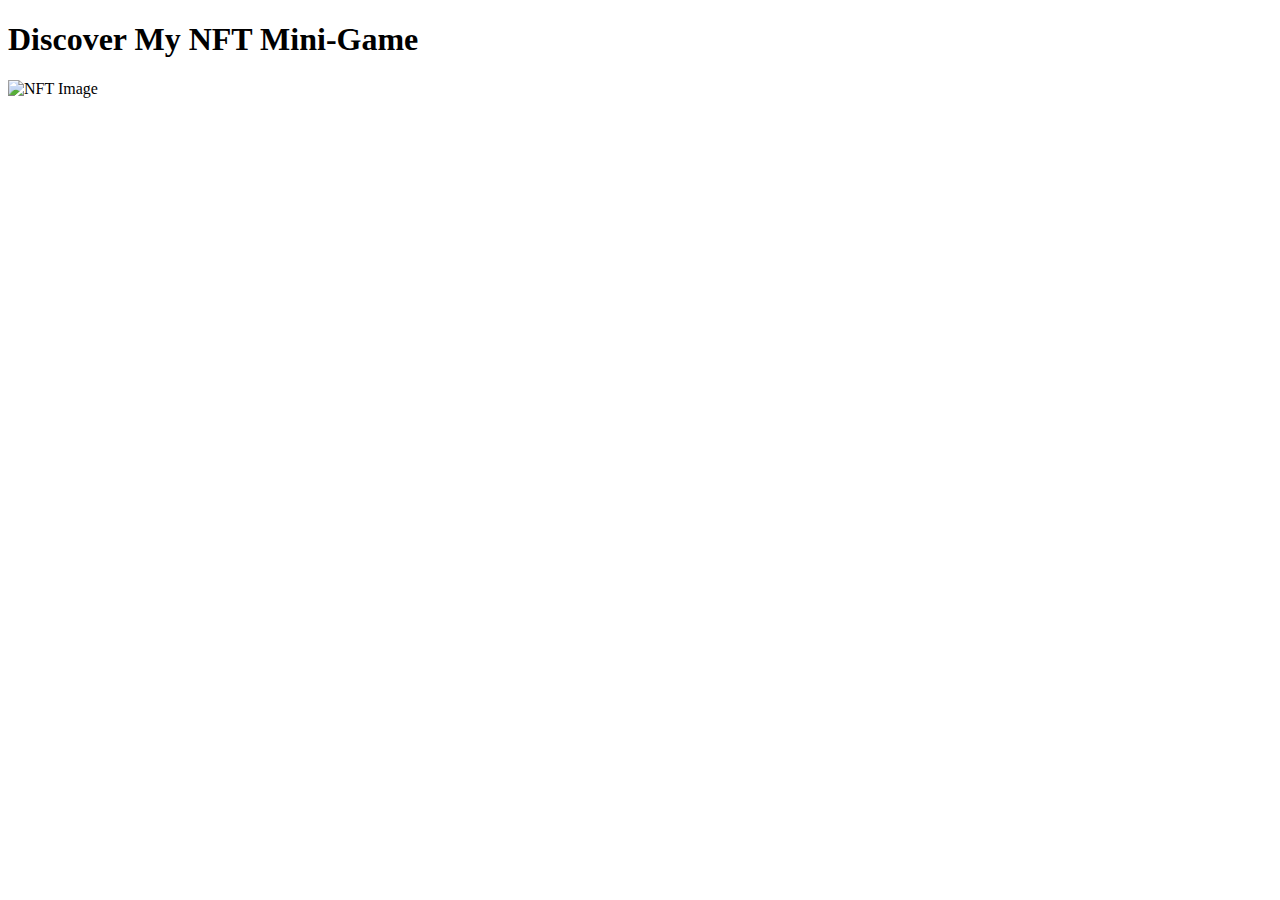
==== twitter-card.html @ 9e010dc6 "Add files via upload" ====
<!DOCTYPE html>
<html lang="en">
<head>
  <meta charset="UTF-8">
  <meta name="viewport" content="width=device-width, initial-scale=1.0">
  <meta name="twitter:card" content="summary_large_image">
  <meta name="twitter:site" content="@your_twitter_handle">
  <meta name="twitter:title" content="Discover My NFT Mini-Game">
  <meta name="twitter:description" content="Check out this cool NFT I discovered!">
  <meta id="twitter-image" name="twitter:image" content="">
  <title>NFT Mini-Game</title>
</head>
<body>
  <h1>Discover My NFT Mini-Game</h1>
  <img id="nft-image" src="" alt="NFT Image">
  <script>
    const urlParams = new URLSearchParams(window.location.search);
    const imageLink = urlParams.get('image');
    document.getElementById('twitter-image').setAttribute('content', imageLink);
    document.getElementById('nft-image').src = imageLink;
  </script>
</body>
</html>
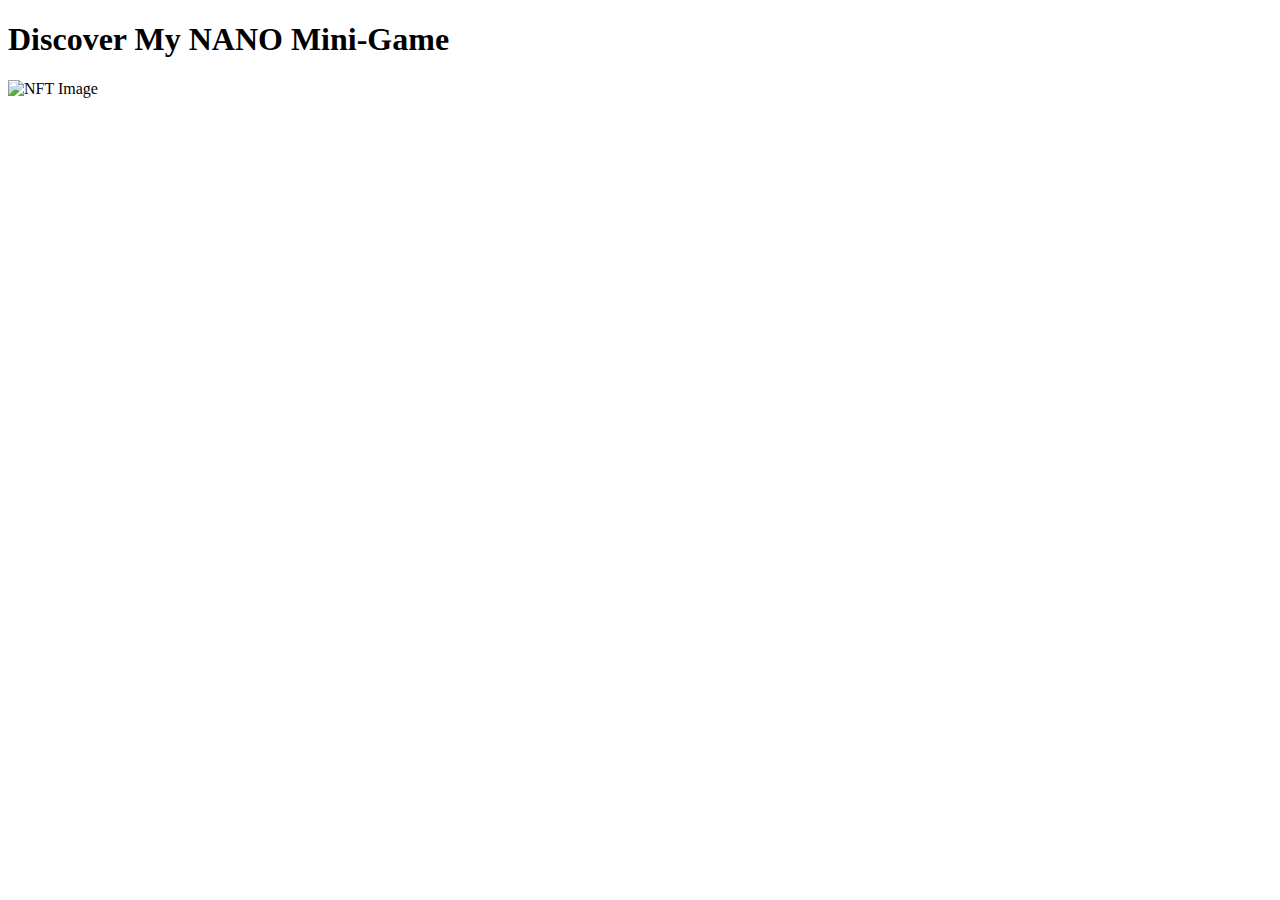
==== commit 90aa3a69: "twitter-card.html" ====
--- a/twitter-card.html
+++ b/twitter-card.html
@@ -11,7 +11,7 @@
   <title>NFT Mini-Game</title>
 </head>
 <body>
-  <h1>Discover My NFT Mini-Game</h1>
+  <h1>Discover My NANO Mini-Game</h1>
   <img id="nft-image" src="" alt="NFT Image">
   <script>
     const urlParams = new URLSearchParams(window.location.search);
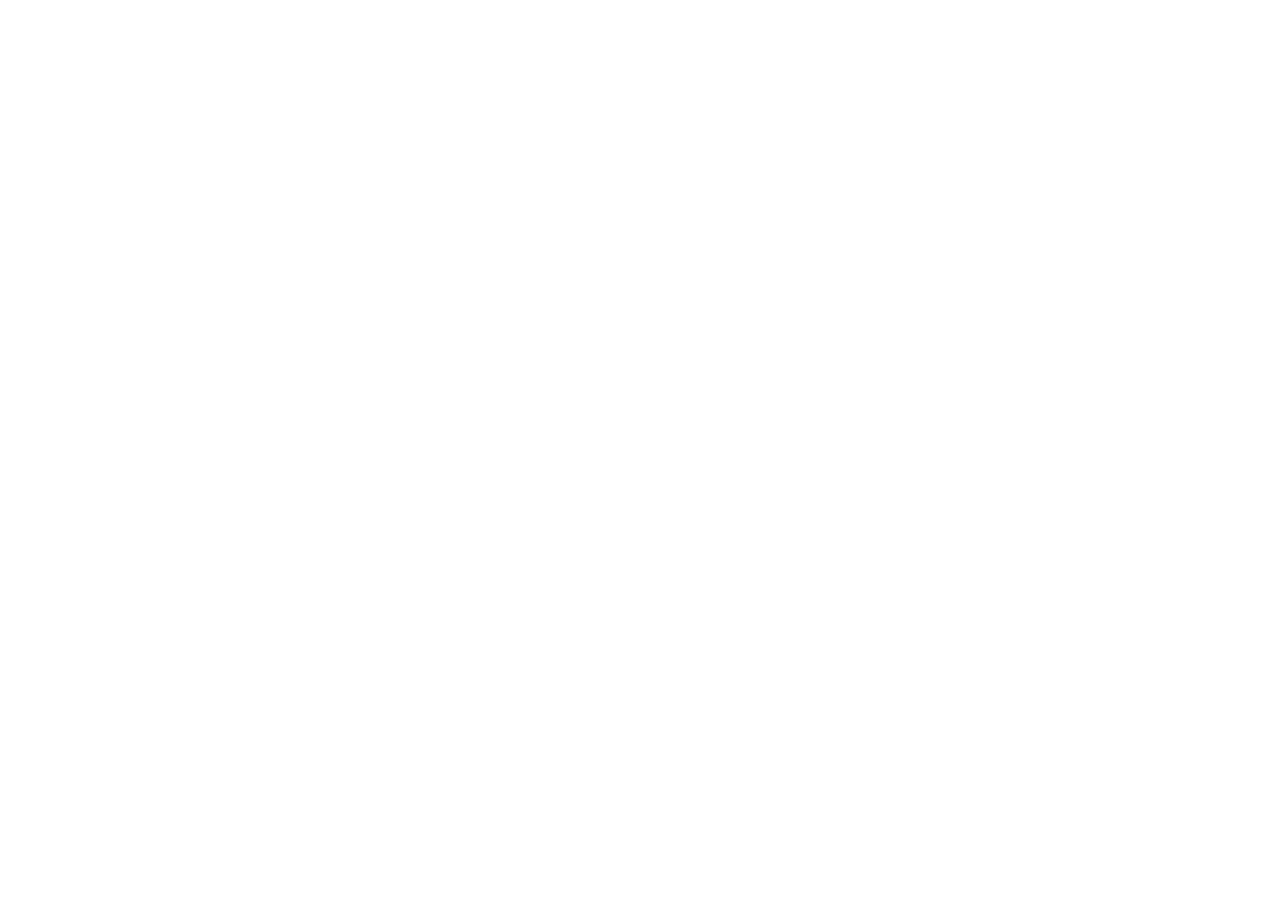
==== commit 9b9b7b46: "Update twitter-card.html" ====
--- a/twitter-card.html
+++ b/twitter-card.html
@@ -1,23 +1,20 @@
 <!DOCTYPE html>
-<html lang="en">
+<html lang="fr">
 <head>
-  <meta charset="UTF-8">
-  <meta name="viewport" content="width=device-width, initial-scale=1.0">
-  <meta name="twitter:card" content="summary_large_image">
-  <meta name="twitter:site" content="@your_twitter_handle">
-  <meta name="twitter:title" content="Discover My NFT Mini-Game">
-  <meta name="twitter:description" content="Check out this cool NFT I discovered!">
-  <meta id="twitter-image" name="twitter:image" content="">
-  <title>NFT Mini-Game</title>
+    <meta charset="UTF-8">
+    <meta name="viewport" content="width=device-width, initial-scale=1.0">
+    <title>Twitter Card</title>
+    
+    <!-- Twitter Card meta tags -->
+    <meta name="twitter:card" content="summary_large_image">
+    <meta name="twitter:site" content="@tonCompteTwitter"> <!-- Remplace par ton compte Twitter -->
+    <meta name="twitter:title" content="Titre du NFT Mini-Jeu">
+    <meta name="twitter:description" content="Description du mini-jeu ou du symbole.">
+    <meta name="twitter:image" content="URL_de_l_image_ici"> <!-- Remplace par le lien de l'image -->
+    
+    <link rel="stylesheet" href="styles.css"> <!-- Si tu as des styles CSS -->
 </head>
 <body>
-  <h1>Discover My NANO Mini-Game</h1>
-  <img id="nft-image" src="" alt="NFT Image">
-  <script>
-    const urlParams = new URLSearchParams(window.location.search);
-    const imageLink = urlParams.get('image');
-    document.getElementById('twitter-image').setAttribute('content', imageLink);
-    document.getElementById('nft-image').src = imageLink;
-  </script>
+    <!-- Ton contenu HTML ici -->
 </body>
 </html>
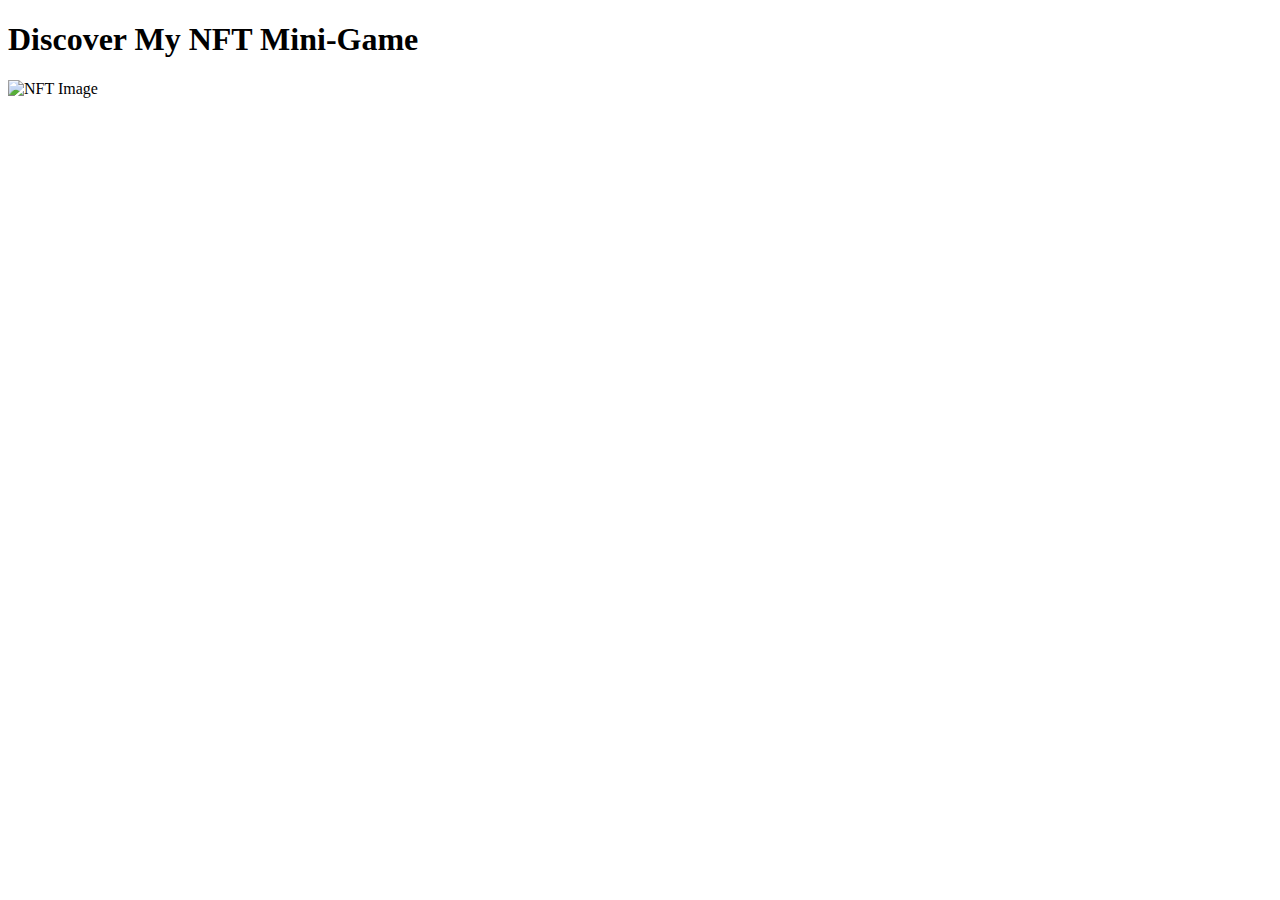
==== commit 4431f11f: "twitter-card.html" ====
--- a/twitter-card.html
+++ b/twitter-card.html
@@ -1,20 +1,23 @@
 <!DOCTYPE html>
-<html lang="fr">
+<html lang="en">
 <head>
-    <meta charset="UTF-8">
-    <meta name="viewport" content="width=device-width, initial-scale=1.0">
-    <title>Twitter Card</title>
-    
-    <!-- Twitter Card meta tags -->
-    <meta name="twitter:card" content="summary_large_image">
-    <meta name="twitter:site" content="@tonCompteTwitter"> <!-- Remplace par ton compte Twitter -->
-    <meta name="twitter:title" content="Titre du NFT Mini-Jeu">
-    <meta name="twitter:description" content="Description du mini-jeu ou du symbole.">
-    <meta name="twitter:image" content="URL_de_l_image_ici"> <!-- Remplace par le lien de l'image -->
-    
-    <link rel="stylesheet" href="styles.css"> <!-- Si tu as des styles CSS -->
+  <meta charset="UTF-8">
+  <meta name="viewport" content="width=device-width, initial-scale=1.0">
+  <meta name="twitter:card" content="summary_large_image">
+  <meta name="twitter:site" content="@your_twitter_handle">
+  <meta name="twitter:title" content="Discover My NFT Mini-Game">
+  <meta name="twitter:description" content="Check out this cool NFT I discovered!">
+  <meta id="twitter-image" name="twitter:image" content="">
+  <title>NFT Mini-Game</title>
 </head>
 <body>
-    <!-- Ton contenu HTML ici -->
+  <h1>Discover My NFT Mini-Game</h1>
+  <img id="nft-image" src="" alt="NFT Image">
+  <script>
+    const urlParams = new URLSearchParams(window.location.search);
+    const imageLink = urlParams.get('image');
+    document.getElementById('twitter-image').setAttribute('content', imageLink);
+    document.getElementById('nft-image').src = imageLink;
+  </script>
 </body>
 </html>
